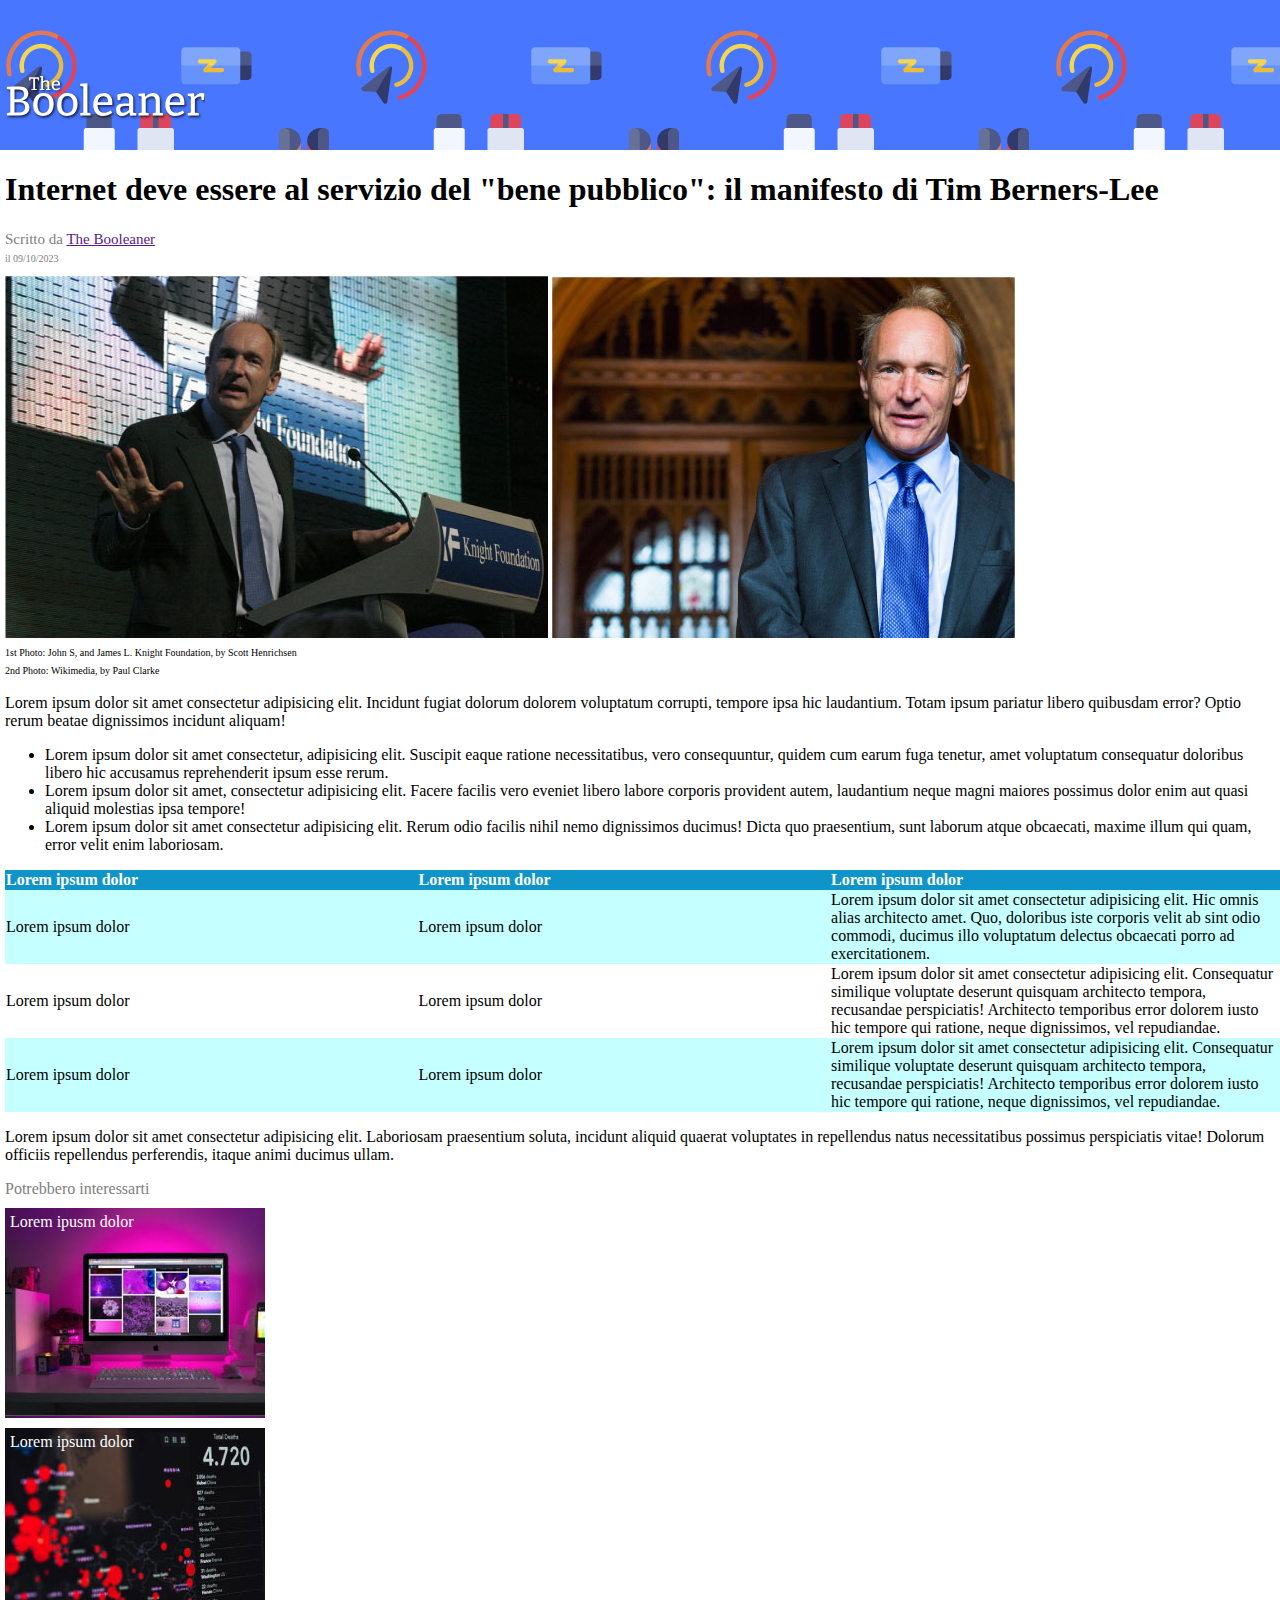
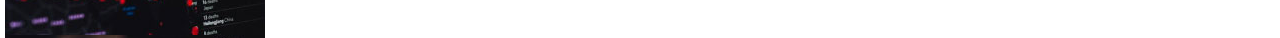
==== bonus/index.html @ 37f731d6 "Modifica css in css bonus" ====
<!DOCTYPE html>
<html lang="en">
<head>
    <meta charset="UTF-8">
    <meta name="viewport" content="width=device-width, initial-scale=1.0">
    <title>The Booleaner</title>
    <link rel="stylesheet" href="../bonus/css/style.css">
</head>
<body>
    <!-- Head della pagina -->
    <header>
        <!-- Background img block-->
        <div class="head">
            <img id="logo" src="img/logo.svg" alt="Font">
        </div>
        <!-- Fin -->

        <!-- Title and img -->
        <section>
            <div class="title">
                <h1>Internet deve essere al servizio del "bene pubblico": il manifesto di Tim Berners-Lee</h1>
                <span>Scritto da <a href="">The Booleaner</a></span><br>
                <span id="data">il 09/10/2023</span> 
            </div>
            <div class="img">
                <img src="img/tim-1.jpg" alt="Tim Berners-Lee">
                <img src="img/tim-2.jpg" alt="Tim Berners-Lee"><br>
                <span>1st Photo: John S, and James L. Knight Foundation, by Scott Henrichsen</span><br>
                <span>2nd Photo: Wikimedia, by Paul Clarke</span>
            </div>
        </section>

    </header>

    <!-- Fine head -->

    <!-- Main della pagina -->
    <main>
        <!-- Sezione -->
        <section>
            <p>Lorem ipsum dolor sit amet consectetur adipisicing elit. Incidunt fugiat dolorum dolorem voluptatum corrupti, tempore ipsa hic laudantium. Totam ipsum pariatur libero quibusdam error? Optio rerum beatae dignissimos incidunt aliquam!</p>
            <ul>
                <li>Lorem ipsum dolor sit amet consectetur, adipisicing elit. Suscipit eaque ratione necessitatibus, vero consequuntur, quidem cum earum fuga tenetur, amet voluptatum consequatur doloribus libero hic accusamus reprehenderit ipsum esse rerum.</li>
                <li>Lorem ipsum dolor sit amet, consectetur adipisicing elit. Facere facilis vero eveniet libero labore corporis provident autem, laudantium neque magni maiores possimus dolor enim aut quasi aliquid molestias ipsa tempore!</li>
                <li>Lorem ipsum dolor sit amet consectetur adipisicing elit. Rerum odio facilis nihil nemo dignissimos ducimus! Dicta quo praesentium, sunt laborum atque obcaecati, maxime illum qui quam, error velit enim laboriosam.</li>
            </ul>
        </section>
        <!-- Fin -->
        <!-- Table section -->
        <section>
            <table>
                <thead>
                    <tr>
                        <th>Lorem ipsum dolor</th>
                        <th>Lorem ipsum dolor</th>
                        <th>Lorem ipsum dolor</th>
                    </tr>
                </thead>
                <tbody>
                    <tr>
                        <td>Lorem ipsum dolor</td>
                        <td>Lorem ipsum dolor</td>
                        <td>Lorem ipsum dolor sit amet consectetur adipisicing elit. Hic omnis alias architecto amet. Quo, doloribus iste corporis velit ab sint odio commodi, ducimus illo voluptatum delectus obcaecati porro ad exercitationem.</td>
                    </tr>
                    <tr>
                        <td>Lorem ipsum dolor</td>
                        <td>Lorem ipsum dolor</td>
                        <td>Lorem ipsum dolor sit amet consectetur adipisicing elit. Consequatur similique voluptate deserunt quisquam architecto tempora, recusandae perspiciatis! Architecto temporibus error dolorem iusto hic tempore qui ratione, neque dignissimos, vel repudiandae.</td>
                    </tr>
                    <tr>
                        <td>Lorem ipsum dolor</td>
                        <td>Lorem ipsum dolor</td>
                        <td>Lorem ipsum dolor sit amet consectetur adipisicing elit. Consequatur similique voluptate deserunt quisquam
                            architecto tempora, recusandae perspiciatis! Architecto temporibus error dolorem iusto hic tempore qui ratione,
                            neque dignissimos, vel repudiandae.</td>
                    </tr>
                </tbody>
            </table>
        </section>
        <!-- Fin -->
        <!-- Section -->
        <section>
            <p>Lorem ipsum dolor sit amet consectetur adipisicing elit. Laboriosam praesentium soluta, incidunt aliquid quaerat voluptates in repellendus natus necessitatibus possimus perspiciatis vitae! Dolorum officiis repellendus perferendis, itaque animi ducimus ullam.</p>
        </section>
        <!-- Fin -->
    </main>
    <!-- Fine Main -->

    <!-- Footer -->
    <footer>
        <section>
            <span>Potrebbero interessarti</span><br>
            <div class="img_footer">
                <span>Lorem ipusm dolor</span>
            </div>
            <div class="img_footer2">
                <span>Lorem ipsum dolor</span>
            </div>
        </section>
    </footer>

    <!-- Fine footer -->
</body>
</html>
---- bonus/css/style.css ----
/* General page setup */
body {
    padding: 0;
    margin: 0;
}
section {
    margin-left: 5px;
}
/* Head, container & img setup */
.head {
    background-color:#4876FF ;
    background-image: url(../img/pattern.png);
    height: 150px;
    width: 100vw;
}
.title {
    margin-bottom: 10px;
}
#data {
    font-size: 10px;
}
#logo {
    padding-left: 5px;
    height: 200px;
    width: 200px;
}
.title span {
    color: grey;
    font-size: 15px;
}
.img span {
    font-size: 10px;
}

/* Main section */

/* fin */

/* Table section */
table {
    text-align: left;
    border-spacing: 0px;
    display: block;
}
td{
    width: 100vw;
}
table thead{
    background-color:rgb(15, 148, 201);
    color: white;
}
table tbody{
    background-color: rgb(197, 255, 255);
}

tr:nth-child(2){
    background-color: white;
}
/* fin */

/* footer section */
footer{
    color: gray;
}
.img_footer{
    margin-top: 10px;
    background-image: url(../img/monitor.jpg);
    width: 250px;
    height: 200px;
    color: white;
    text-align: left;
    padding: 5px;
}
.img_footer2 {
    margin-top: 10px;
    background-image: url(../img/graph.jpg);
    width: 250px;
    height: 200px;
    color: white;
    text-align: left;
    padding: 5px;
}
/* fin */
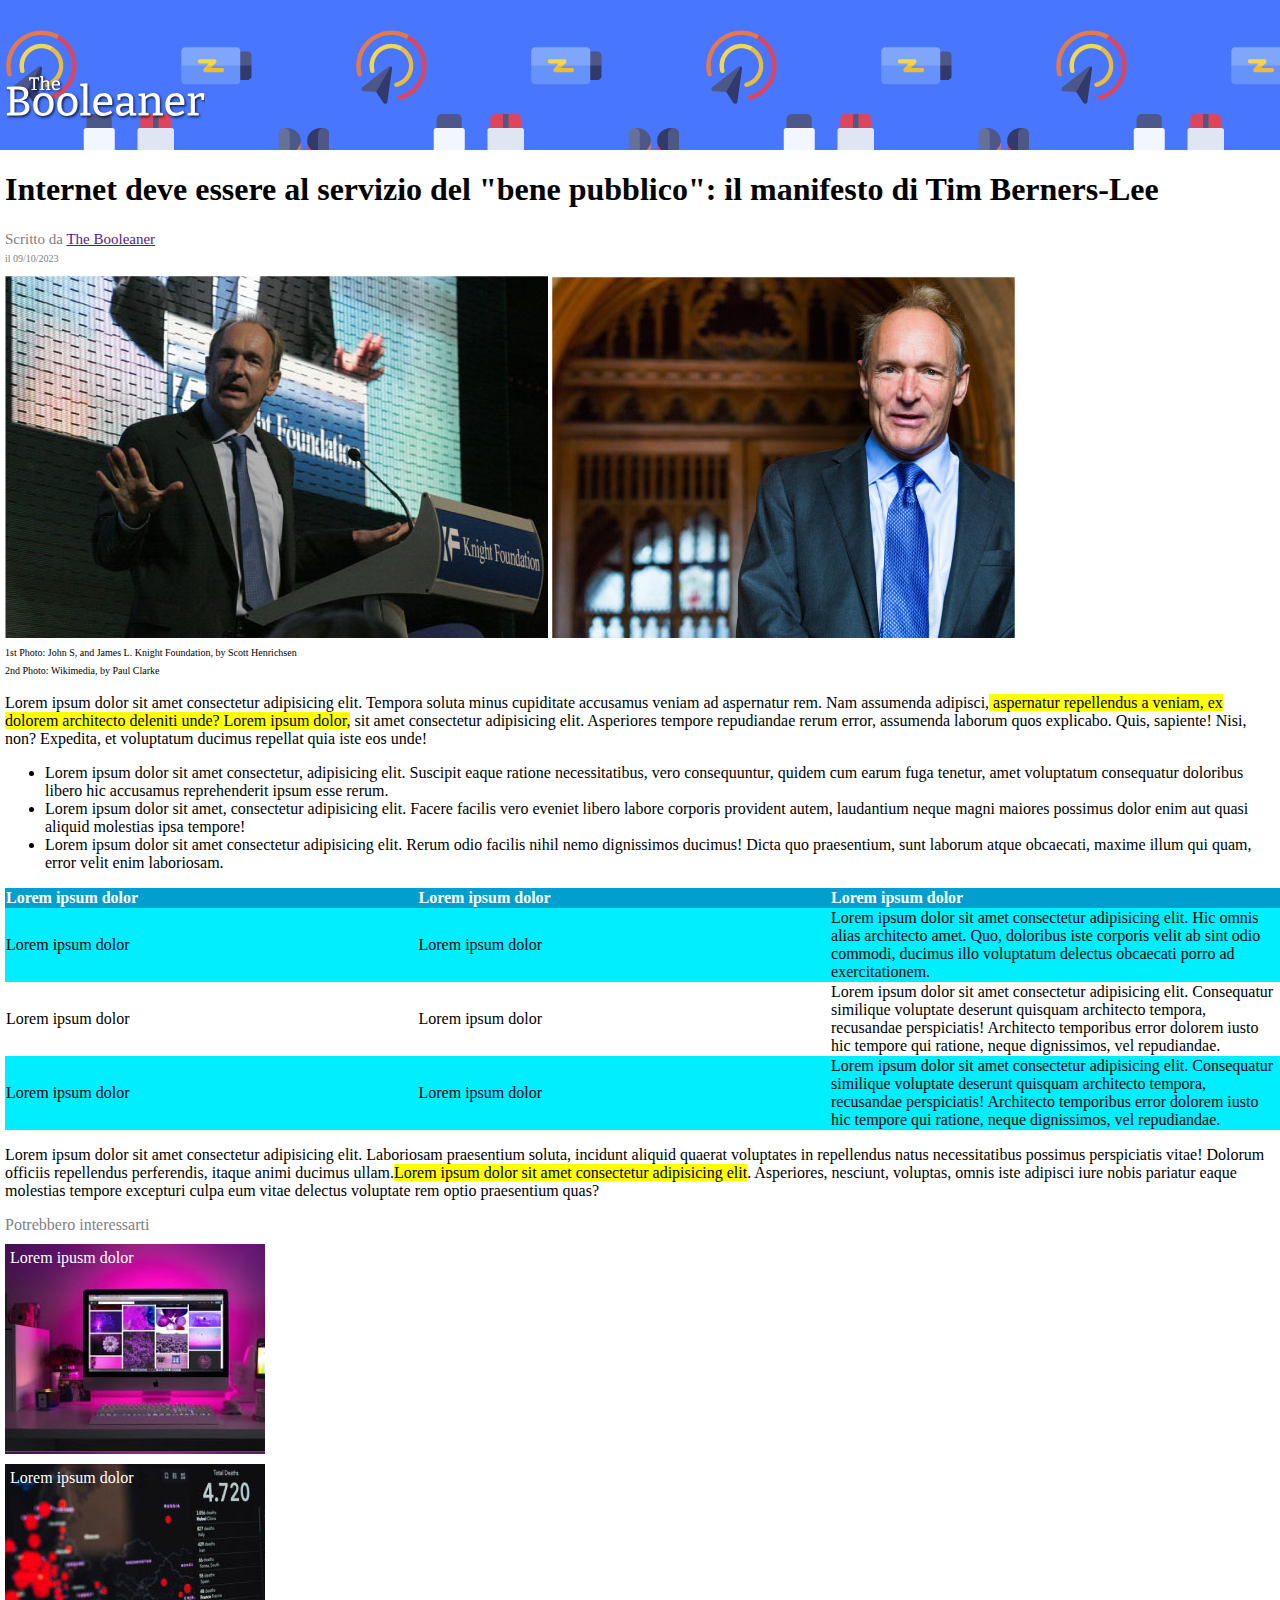
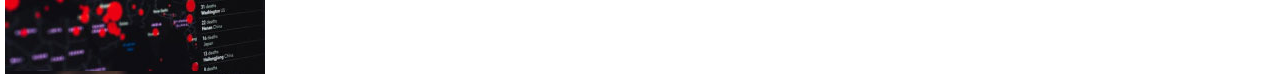
==== commit 1aefb01e: "markup" ====
--- a/bonus/index.html
+++ b/bonus/index.html
@@ -38,7 +38,7 @@
     <main>
         <!-- Sezione -->
         <section>
-            <p>Lorem ipsum dolor sit amet consectetur adipisicing elit. Incidunt fugiat dolorum dolorem voluptatum corrupti, tempore ipsa hic laudantium. Totam ipsum pariatur libero quibusdam error? Optio rerum beatae dignissimos incidunt aliquam!</p>
+            <p>Lorem ipsum dolor sit amet consectetur adipisicing elit. Tempora soluta minus cupiditate accusamus veniam ad aspernatur rem. Nam assumenda adipisci,<mark> aspernatur repellendus a veniam, ex dolorem architecto deleniti unde? Lorem ipsum dolor,</mark> sit amet consectetur adipisicing elit. Asperiores tempore repudiandae rerum error, assumenda laborum quos explicabo. Quis, sapiente! Nisi, non? Expedita, et voluptatum ducimus repellat quia iste eos unde!</p>
             <ul>
                 <li>Lorem ipsum dolor sit amet consectetur, adipisicing elit. Suscipit eaque ratione necessitatibus, vero consequuntur, quidem cum earum fuga tenetur, amet voluptatum consequatur doloribus libero hic accusamus reprehenderit ipsum esse rerum.</li>
                 <li>Lorem ipsum dolor sit amet, consectetur adipisicing elit. Facere facilis vero eveniet libero labore corporis provident autem, laudantium neque magni maiores possimus dolor enim aut quasi aliquid molestias ipsa tempore!</li>
@@ -80,7 +80,7 @@
         <!-- Fin -->
         <!-- Section -->
         <section>
-            <p>Lorem ipsum dolor sit amet consectetur adipisicing elit. Laboriosam praesentium soluta, incidunt aliquid quaerat voluptates in repellendus natus necessitatibus possimus perspiciatis vitae! Dolorum officiis repellendus perferendis, itaque animi ducimus ullam.</p>
+            <p>Lorem ipsum dolor sit amet consectetur adipisicing elit. Laboriosam praesentium soluta, incidunt aliquid quaerat voluptates in repellendus natus necessitatibus possimus perspiciatis vitae! Dolorum officiis repellendus perferendis, itaque animi ducimus ullam.<mark>Lorem ipsum dolor sit amet consectetur adipisicing elit</mark>. Asperiores, nesciunt, voluptas, omnis iste adipisci iure nobis pariatur eaque molestias tempore excepturi culpa eum vitae delectus voluptate rem optio praesentium quas?</p>
         </section>
         <!-- Fin -->
     </main>
--- a/bonus/css/style.css
+++ b/bonus/css/style.css
@@ -46,15 +46,15 @@
     width: 100vw;
 }
 table thead{
-    background-color:rgb(15, 148, 201);
+    background-color:rgb(0, 159, 207);
     color: white;
 }
 table tbody{
-    background-color: rgb(197, 255, 255);
+    background-color: rgb(0, 238, 255);
 }
 
 tr:nth-child(2){
-    background-color: white;
+    background-color:rgb(255, 255, 255);
 }
 /* fin */
 
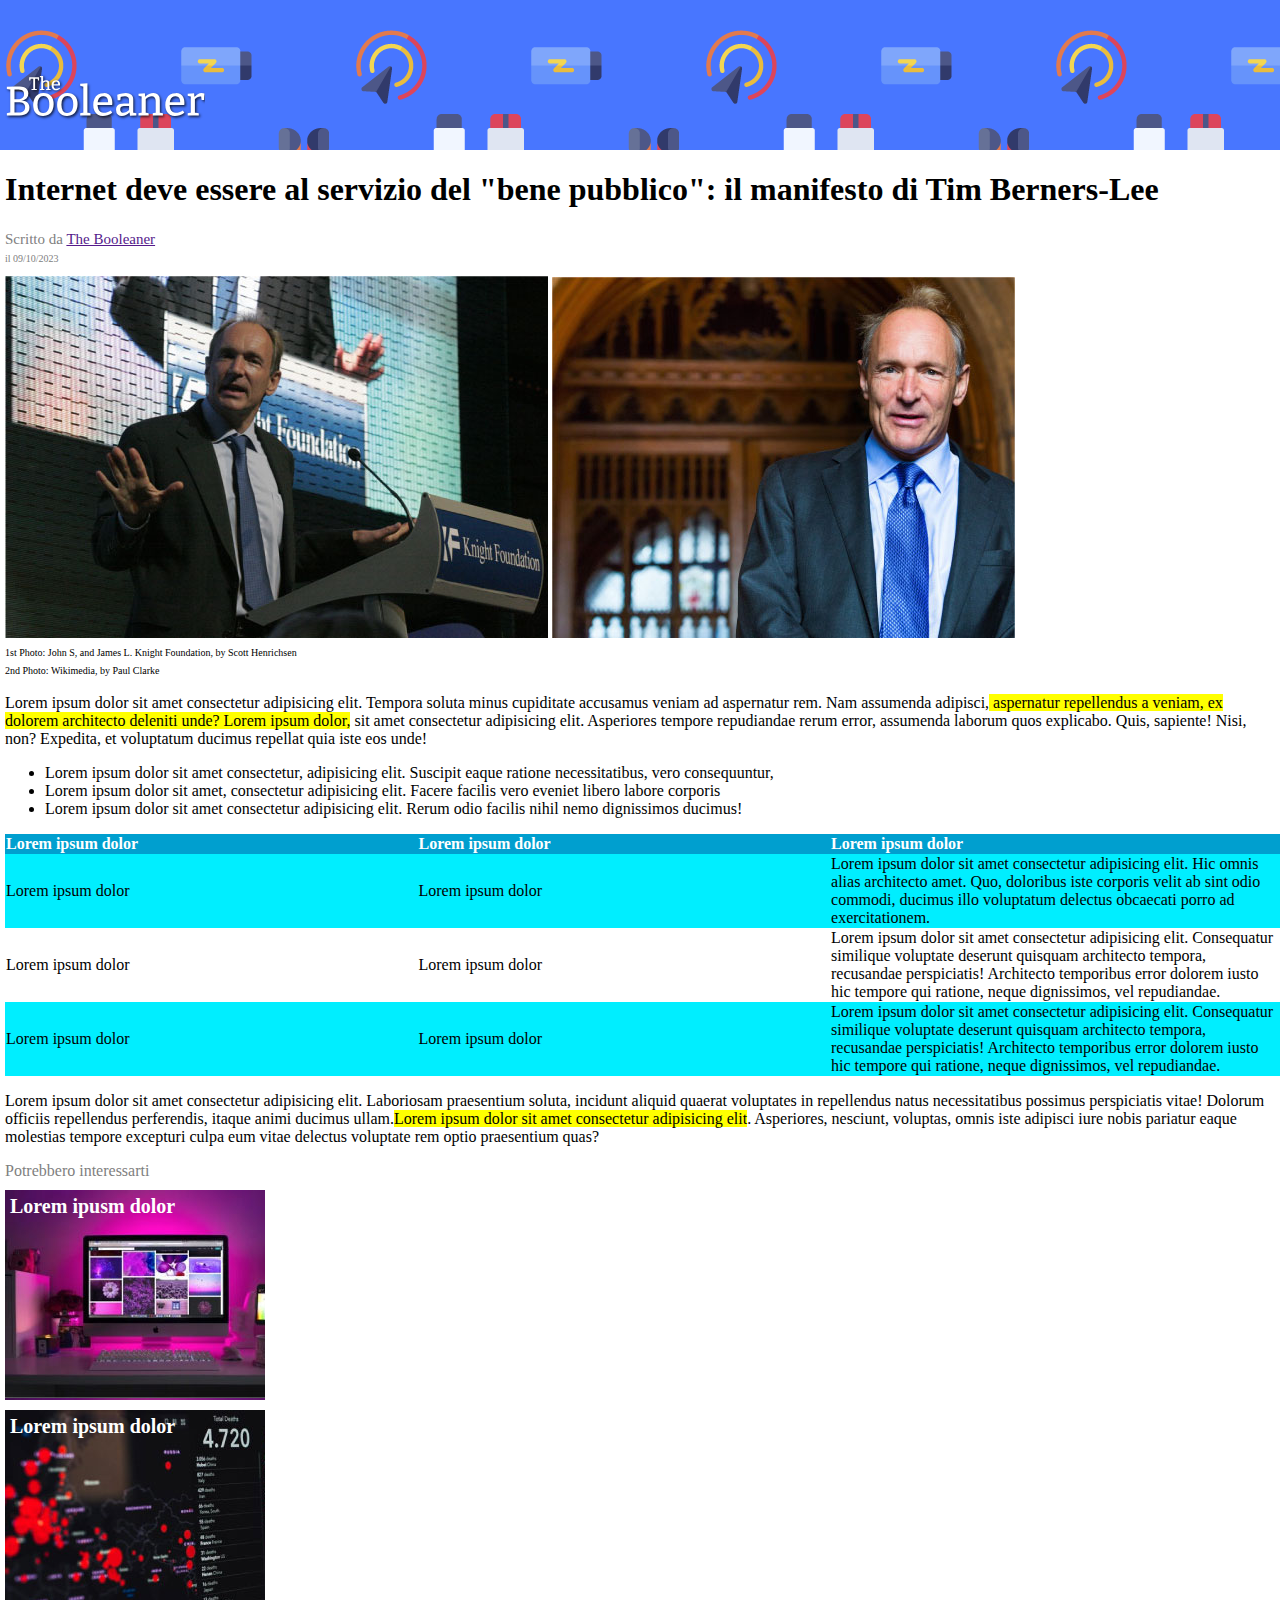
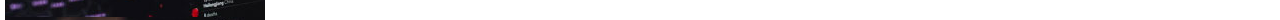
==== commit 69f46391: "rifinitura" ====
--- a/bonus/index.html
+++ b/bonus/index.html
@@ -40,9 +40,9 @@
         <section>
             <p>Lorem ipsum dolor sit amet consectetur adipisicing elit. Tempora soluta minus cupiditate accusamus veniam ad aspernatur rem. Nam assumenda adipisci,<mark> aspernatur repellendus a veniam, ex dolorem architecto deleniti unde? Lorem ipsum dolor,</mark> sit amet consectetur adipisicing elit. Asperiores tempore repudiandae rerum error, assumenda laborum quos explicabo. Quis, sapiente! Nisi, non? Expedita, et voluptatum ducimus repellat quia iste eos unde!</p>
             <ul>
-                <li>Lorem ipsum dolor sit amet consectetur, adipisicing elit. Suscipit eaque ratione necessitatibus, vero consequuntur, quidem cum earum fuga tenetur, amet voluptatum consequatur doloribus libero hic accusamus reprehenderit ipsum esse rerum.</li>
-                <li>Lorem ipsum dolor sit amet, consectetur adipisicing elit. Facere facilis vero eveniet libero labore corporis provident autem, laudantium neque magni maiores possimus dolor enim aut quasi aliquid molestias ipsa tempore!</li>
-                <li>Lorem ipsum dolor sit amet consectetur adipisicing elit. Rerum odio facilis nihil nemo dignissimos ducimus! Dicta quo praesentium, sunt laborum atque obcaecati, maxime illum qui quam, error velit enim laboriosam.</li>
+                <li>Lorem ipsum dolor sit amet consectetur, adipisicing elit. Suscipit eaque ratione necessitatibus, vero consequuntur, </li>
+                <li>Lorem ipsum dolor sit amet, consectetur adipisicing elit. Facere facilis vero eveniet libero labore corporis</li>
+                <li>Lorem ipsum dolor sit amet consectetur adipisicing elit. Rerum odio facilis nihil nemo dignissimos ducimus!</li>
             </ul>
         </section>
         <!-- Fin -->
@@ -91,10 +91,10 @@
         <section>
             <span>Potrebbero interessarti</span><br>
             <div class="img_footer">
-                <span>Lorem ipusm dolor</span>
+                <span><strong>Lorem ipusm dolor</strong></span>
             </div>
             <div class="img_footer2">
-                <span>Lorem ipsum dolor</span>
+                <span><strong>Lorem ipsum dolor</strong></span>
             </div>
         </section>
     </footer>
--- a/bonus/css/style.css
+++ b/bonus/css/style.css
@@ -70,6 +70,7 @@
     color: white;
     text-align: left;
     padding: 5px;
+    font-size: 20px;
 }
 .img_footer2 {
     margin-top: 10px;
@@ -79,5 +80,6 @@
     color: white;
     text-align: left;
     padding: 5px;
+    font-size: 20px;
 }
 /* fin */